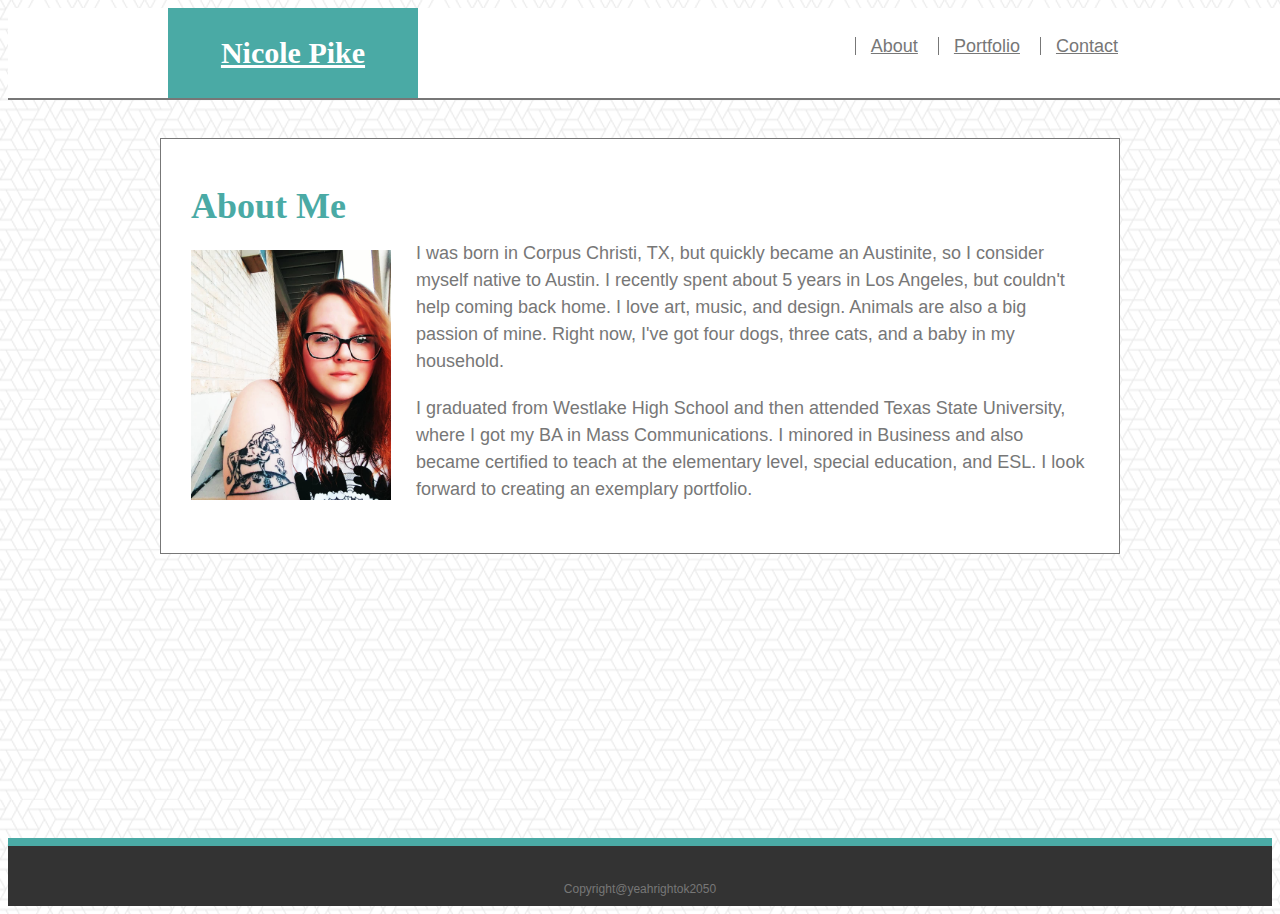
==== index.html @ a41b506c "first commit" ====
<!doctype html>
<html lang="en-us">

<head>
    <meta charset="UTF-8">
    <title>Nicole's Basic Portfolio</title>
    <link rel="stylesheet" type="text/css" href="assets\css\style.css">
</head>

<body>
    <header id="header">
        <div class="container">
            <a href="index.html" id="logo">Nicole Pike</a>
            <nav>
                <a href="index.html">About</a>
                <a href="portfolio.html">Portfolio</a>
                <a href="contact.html">Contact</a>
            </nav>
        </div>
    </header>

    <div id="main-container" class="container">
        <section class="main-section">
            <h1>About Me</h1>
            <img src="assets/images/biopic.jpg" class="profilepic" alt="profile pic">
            <p>I was born in Corpus Christi, TX, but quickly became an Austinite, so I consider myself native to Austin. I recently
                spent about 5 years in Los Angeles, but couldn't help coming back home. I love art, music, and design. Animals
                are also a big passion of mine. Right now, I've got four dogs, three cats, and a baby in my household.</p>
            <p>I graduated from Westlake High School and then attended Texas State University, where I got my BA in Mass Communications.
                I minored in Business and also became certified to teach at the elementary level, special education, and
                ESL. I look forward to creating an exemplary portfolio.</p>
        </section>
    </div>
    <footer>
        <div class="container">Copyright@yeahrightok2050</div>
    </footer>
</body>

</html>
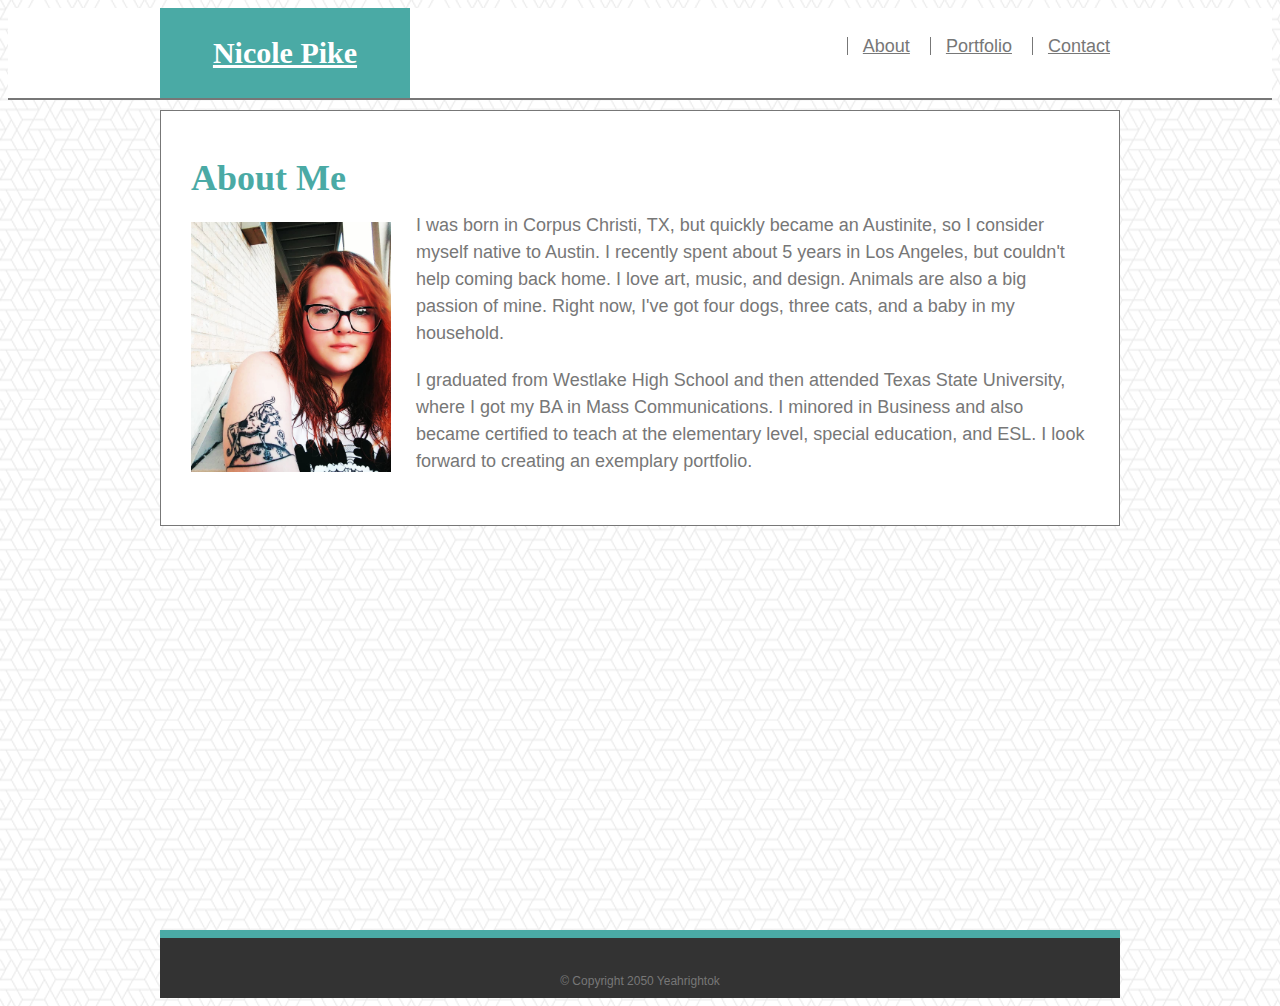
==== commit aca3c745: "just needs portfolio images" ====
--- a/index.html
+++ b/index.html
@@ -31,8 +31,8 @@
                 ESL. I look forward to creating an exemplary portfolio.</p>
         </section>
     </div>
-    <footer>
-        <div class="container">Copyright@yeahrightok2050</div>
+    <footer class="container">
+        &copy; Copyright 2050 Yeahrightok
     </footer>
 </body>
 
